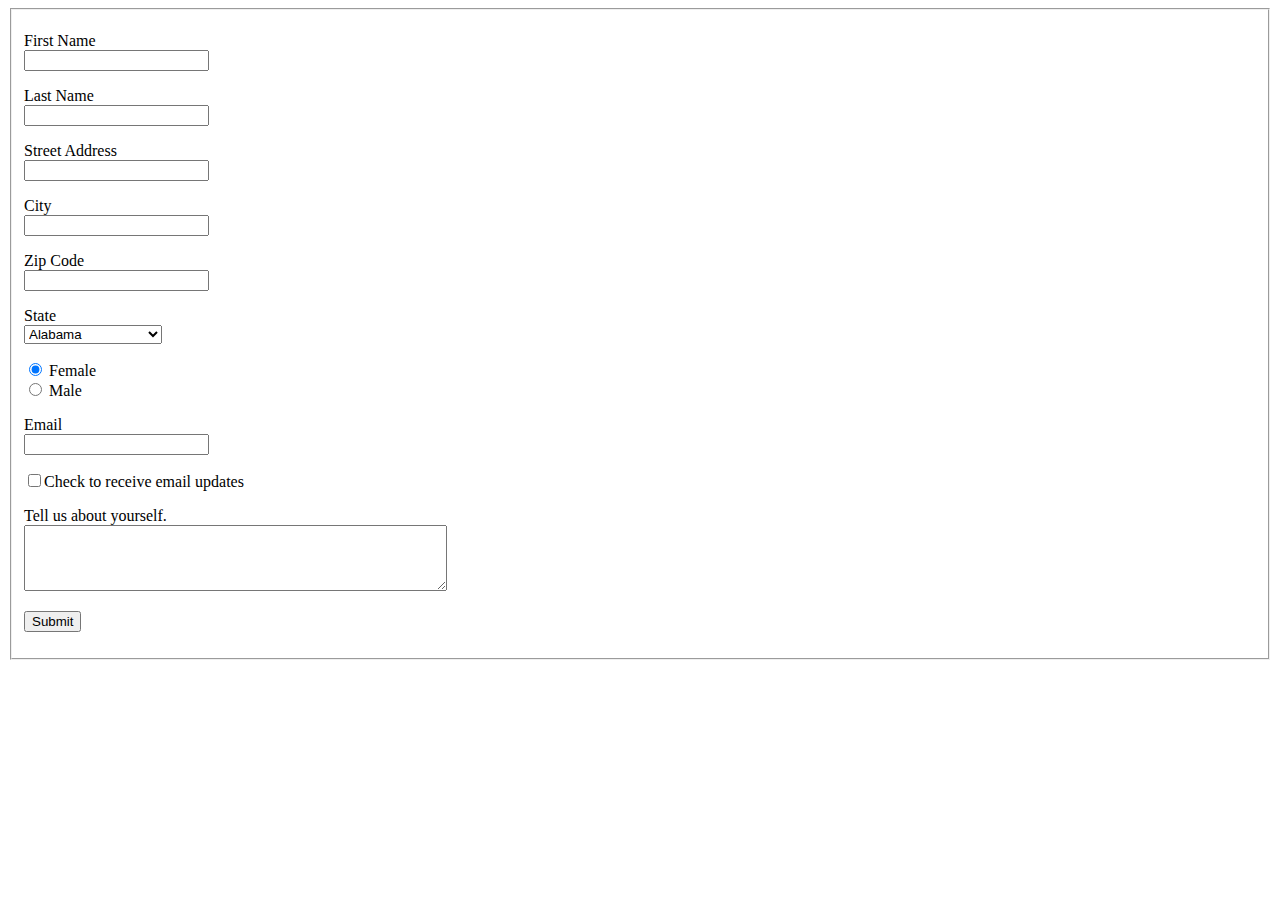
==== web/index.html @ e47eff42 "First commit" ====
<!DOCTYPE html>
<html>
    <head>
        <title>Inline Css</title>
        <meta http-equiv="Content-Type" content="text/html; charset=UTF-8">
    </head>
    <body>
        <form id="form1" name="form1">
            <fieldset>
                <p>
                    <label style="display: block" for="firstName">First Name</label>
                    <input type="text" name="firstName" id="firstName">
                </p>
                <p>
                    <label style="display: block" for="lastName">Last Name</label>
                    <input type="text" name="lastName" id="lastName">
                </p>
                <p>
                    <label style="display: block" for="streetAddress">Street Address</label>
                    <input type="text" name="streetAddress" id="streetAddress"> 
                </p>
                <p>
                    <label style="display: block" for="city">City</label>
                    <input type="text" name="city" id="city"> 
                </p>
                <p>
                    <label style="display: block" for="zip">Zip Code</label>
                    <input type="text" name="zip" id="zip"> 
                </p>
                <p>
                    <label style="display: block" for="state">State</label>
                    <select name="state" id="state">
                        <option value="AL">Alabama</option>
                        <option value="AK">Alaska</option>
                        <option value="AZ">Arizona</option>
                        <option value="AR">Arkansas</option>
                        <option value="CA">California</option>
                        <option value="CO">Colorado</option>
                        <option value="CT">Connecticut</option>
                        <option value="DE">Delaware</option>
                        <option value="DC">District of Columbia</option>
                        <option value="FL">Florida</option>
                        <option value="GA">Georgia</option>
                        <option value="HI">Hawaii</option>
                        <option value="ID">Idaho</option>
                        <option value="IL">Illinois</option>
                        <option value="IN">Indiana</option>
                        <option value="IA">Iowa</option>
                        <option value="KS">Kansas</option>
                        <option value="KY">Kentucky</option>
                        <option value="LA">Louisiana</option>
                        <option value="ME">Maine</option>
                        <option value="MD">Maryland</option>
                        <option value="MA">Massachusetts</option>
                        <option value="MI">Michigan</option>
                        <option value="MN">Minnesota</option>
                        <option value="MS">Mississippi</option>
                        <option value="MO">Missouri</option>
                        <option value="MT">Montana</option>
                        <option value="NE">Nebraska</option>
                        <option value="NV">Nevada</option>
                        <option value="NH">New Hampshire</option>
                        <option value="NJ">New Jersey</option>
                        <option value="NM">New Mexico</option>
                        <option value="NY">New York</option>
                        <option value="NC">North Carolina</option>
                        <option value="ND">North Dakota</option>
                        <option value="OH">Ohio</option>
                        <option value="OK">Oklahoma</option>
                        <option value="OR">Oregon</option>
                        <option value="PA">Pennsylvania</option>
                        <option value="RI">Rhode Island</option>
                        <option value="SC">South Carolina</option>
                        <option value="SD">South Dakota</option>
                        <option value="TN">Tennessee</option>
                        <option value="TX">Texas</option>
                        <option value="UT">Utah</option>
                        <option value="VT">Vermont</option>
                        <option value="VA">Virginia</option>
                        <option value="WA">Washington</option>
                        <option value="WV">West Virginia</option>
                        <option value="WI">Wisconsin</option>
                        <option value="WY">Wyoming</option>
                    </select>
                </p>
                <p>
                    <label>
                        <input type="radio" name="gender" value="female" id="gender_0" checked>
                        Female</label>
                    <br>
                    <label>
                        <input type="radio" name="gender" value="male" id="gender_1">
                        Male</label>
                    <br>
                </p>
                <p>
                    <label style="display: block" for="email">Email</label>
                    <input type="text" name="email" id="email"> 
                </p>
                <P>

                    <input type="checkbox" name="emailUpdate" value="yes"/>Check to receive email updates 
                </P>
                <p>
                    <label style="display: block" for="aboutYourself">Tell us about yourself.</label>
                    <textarea name="aboutYourself" id="aboutYourself" rows="4" cols="50">
                       
                    </textarea>
                </p>
                <p>
                    <input type="submit" id="submit" value="Submit">
                </p>







            </fieldset>






        </form>
    </body>
</html>
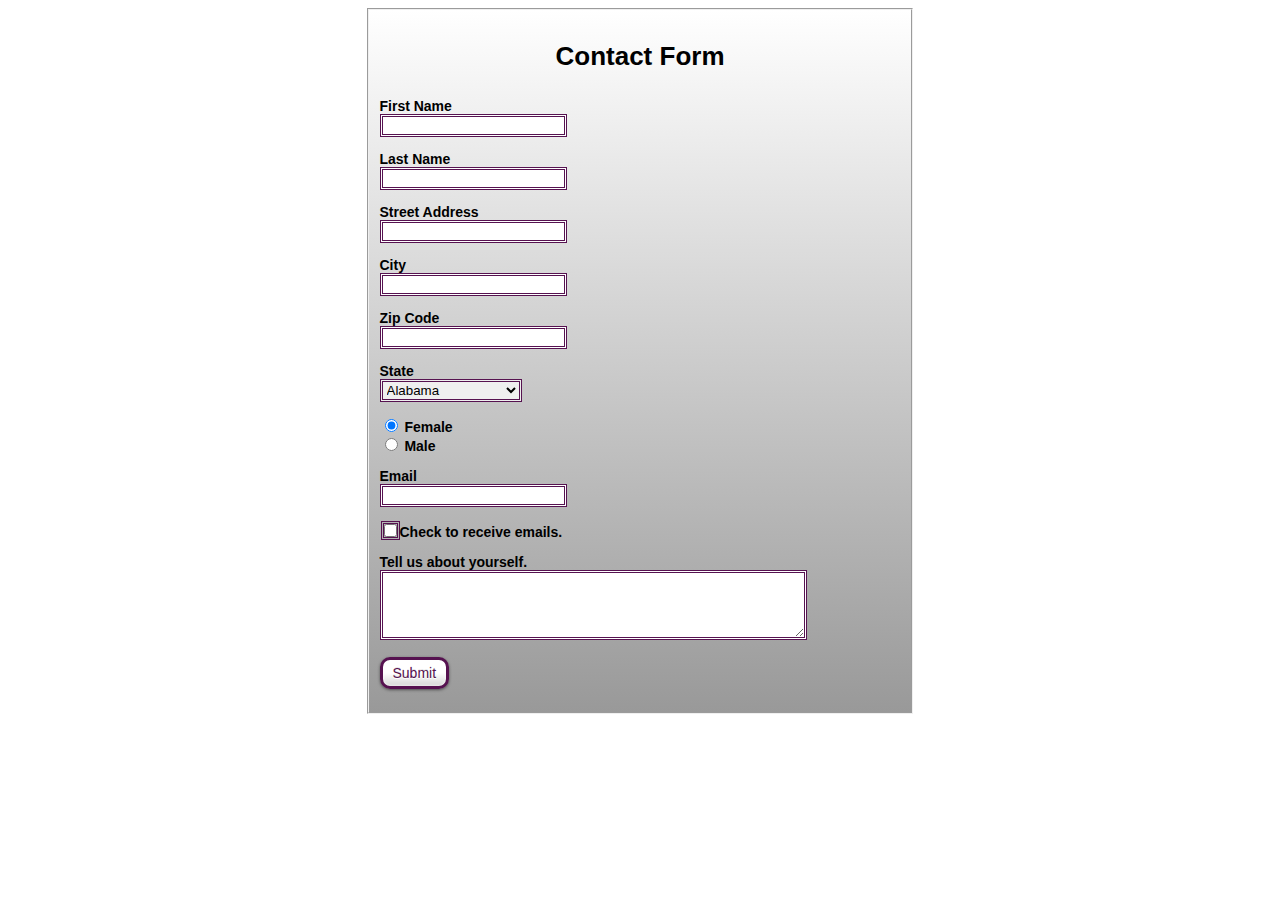
==== commit 966329af: "inline css changes" ====
--- a/web/index.html
+++ b/web/index.html
@@ -5,31 +5,45 @@
         <meta http-equiv="Content-Type" content="text/html; charset=UTF-8">
     </head>
     <body>
-        <form id="form1" name="form1">
-            <fieldset>
+        <form style ="margin:auto;
+              position:relative;
+              width:550px;
+              height:450px;
+              font-family: Verdana, Geneva, sans-serif;
+              font-weight: bold;
+              font-size: 14px; " id="form1" name="form1">
+            <fieldset style=" background-color: #FFFFFF;
+                      background-image: -webkit-gradient(linear, left top, left bottom, from(#444444), to(#999999)); 
+                      background-image: -webkit-linear-gradient(top, #FFFFFF, #999999); 
+                      background-image:    -moz-linear-gradient(top, #FFFFFF, #999999);
+                      background-image:      -o-linear-gradient(top, #FFFFFF, #999999); ">
+                <p style="text-align: center;
+                   font-weight: bold;
+                   font-size: 26px;
+                  ">Contact Form</p>
                 <p>
                     <label style="display: block" for="firstName">First Name</label>
-                    <input type="text" name="firstName" id="firstName">
+                    <input type="text" name="firstName" id="firstName" style="border:3px double #561250;">
                 </p>
                 <p>
                     <label style="display: block" for="lastName">Last Name</label>
-                    <input type="text" name="lastName" id="lastName">
+                    <input type="text" name="lastName" id="lastName" style="border:3px double #561250;">
                 </p>
                 <p>
                     <label style="display: block" for="streetAddress">Street Address</label>
-                    <input type="text" name="streetAddress" id="streetAddress"> 
+                    <input type="text" name="streetAddress" id="streetAddress" style="border:3px double #561250;"> 
                 </p>
                 <p>
                     <label style="display: block" for="city">City</label>
-                    <input type="text" name="city" id="city"> 
+                    <input type="text" name="city" id="city" style="border:3px double #561250;"> 
                 </p>
                 <p>
                     <label style="display: block" for="zip">Zip Code</label>
-                    <input type="text" name="zip" id="zip"> 
+                    <input type="text" name="zip" id="zip" style="border:3px double #561250;"> 
                 </p>
                 <p>
                     <label style="display: block" for="state">State</label>
-                    <select name="state" id="state">
+                    <select name="state" id="state" style="border:3px double #561250;">
                         <option value="AL">Alabama</option>
                         <option value="AK">Alaska</option>
                         <option value="AZ">Arizona</option>
@@ -95,35 +109,51 @@
                 </p>
                 <p>
                     <label style="display: block" for="email">Email</label>
-                    <input type="text" name="email" id="email"> 
+                    <input type="text" name="email" id="email" style="border:3px double #561250;"> 
                 </p>
                 <P>
 
-                    <input type="checkbox" name="emailUpdate" value="yes"/>Check to receive email updates 
+                    <input type="checkbox" name="emailUpdate" value="yes" style="outline:3px double #561250;"/>Check to receive emails. 
                 </P>
                 <p>
                     <label style="display: block" for="aboutYourself">Tell us about yourself.</label>
-                    <textarea name="aboutYourself" id="aboutYourself" rows="4" cols="50">
+                    <textarea name="aboutYourself" id="aboutYourself" rows="4" cols="50" style="border:3px double #561250;">
                        
                     </textarea>
                 </p>
                 <p>
-                    <input type="submit" id="submit" value="Submit">
+                    <input type="submit" id="submit" value="Submit" style="
+                           font-size: 14px;
+                           color: #561250;
+                           padding: 5px 10px;
+                           background: -moz-linear-gradient(
+                           top,
+                           #ffffff 0%,
+                           #ffffff 50%,
+                           #d6d6d6);
+                           background: -webkit-gradient(
+                           linear, left top, left bottom, 
+                           from(#ffffff),
+                           color-stop(0.50, #ffffff),
+                           to(#d6d6d6));
+                           -moz-border-radius: 10px;
+                           -webkit-border-radius: 10px;
+                           border-radius: 10px;
+                           border: 3px solid #561250;
+                           -moz-box-shadow:
+                           0px 1px 3px rgba(000,000,000,0.5),
+                           inset 0px 0px 3px rgba(255,255,255,1);
+                           -webkit-box-shadow:
+                           0px 1px 3px rgba(000,000,000,0.5),
+                           inset 0px 0px 3px rgba(255,255,255,1);
+                           box-shadow:
+                           0px 1px 3px rgba(000,000,000,0.5),
+                           inset 0px 0px 3px rgba(255,255,255,1);
+                           text-shadow:
+                           0px -1px 0px rgba(000,000,000,0.1),
+                           0px 1px 0px rgba(255,255,255,1);">
                 </p>
-
-
-
-
-
-
-
             </fieldset>
-
-
-
-
-
-
         </form>
     </body>
 </html>
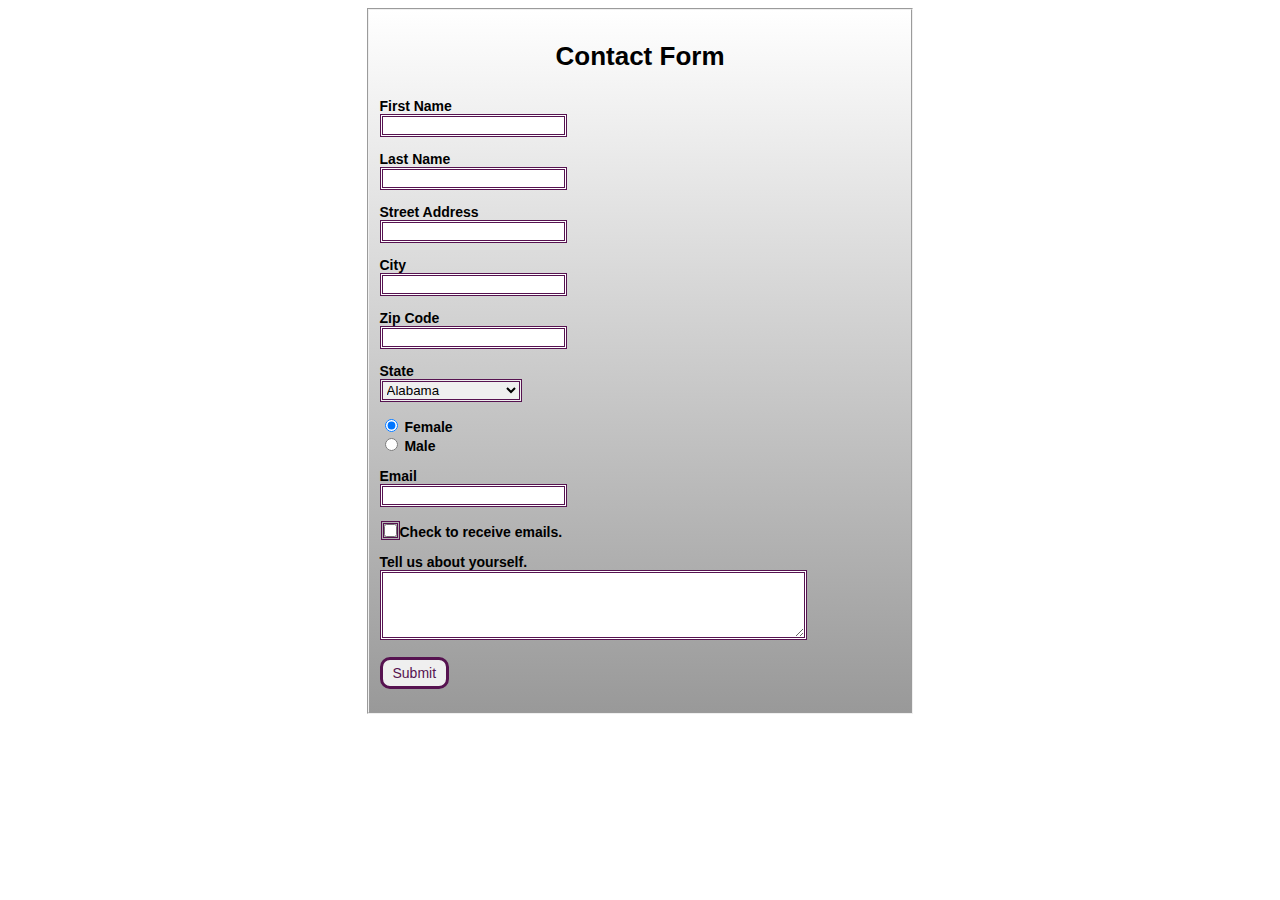
==== commit 2532e9a8: "inline css changes" ====
--- a/web/index.html
+++ b/web/index.html
@@ -20,7 +20,7 @@
                 <p style="text-align: center;
                    font-weight: bold;
                    font-size: 26px;
-                  ">Contact Form</p>
+                   ">Contact Form</p>
                 <p>
                     <label style="display: block" for="firstName">First Name</label>
                     <input type="text" name="firstName" id="firstName" style="border:3px double #561250;">
@@ -126,32 +126,10 @@
                            font-size: 14px;
                            color: #561250;
                            padding: 5px 10px;
-                           background: -moz-linear-gradient(
-                           top,
-                           #ffffff 0%,
-                           #ffffff 50%,
-                           #d6d6d6);
-                           background: -webkit-gradient(
-                           linear, left top, left bottom, 
-                           from(#ffffff),
-                           color-stop(0.50, #ffffff),
-                           to(#d6d6d6));
                            -moz-border-radius: 10px;
                            -webkit-border-radius: 10px;
                            border-radius: 10px;
-                           border: 3px solid #561250;
-                           -moz-box-shadow:
-                           0px 1px 3px rgba(000,000,000,0.5),
-                           inset 0px 0px 3px rgba(255,255,255,1);
-                           -webkit-box-shadow:
-                           0px 1px 3px rgba(000,000,000,0.5),
-                           inset 0px 0px 3px rgba(255,255,255,1);
-                           box-shadow:
-                           0px 1px 3px rgba(000,000,000,0.5),
-                           inset 0px 0px 3px rgba(255,255,255,1);
-                           text-shadow:
-                           0px -1px 0px rgba(000,000,000,0.1),
-                           0px 1px 0px rgba(255,255,255,1);">
+                           border: 3px solid #561250;">
                 </p>
             </fieldset>
         </form>
